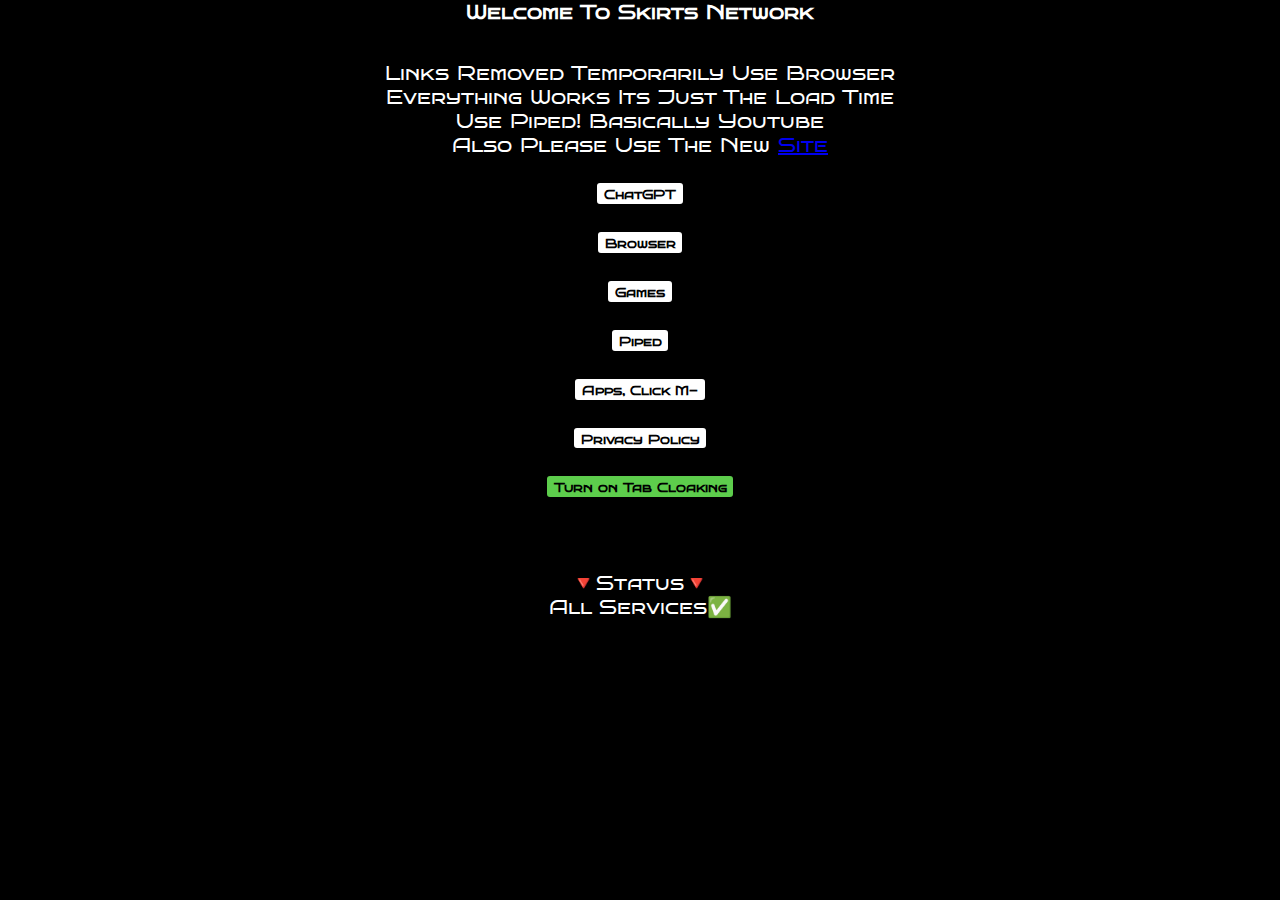
==== index.html @ 21f5694e "Update index.html" ====
<html>
<head>
  <link rel="shortcut icon" href="c.jpg"/>
    <link rel="stylesheet" href="main.css" />
  <link href="https://fonts.googleapis.com/css2?family=Bruno+Ace+SC&display=swap" rel="stylesheet">
  <script async src="https://arc.io/widget.min.js#wB6vXupF"></script>
  <title>Skirts Network</title>
</head>
<body>
  <style>
    body {
  background-color: black;
  background-image: url('0eb15636563ecc2920056a5dd6e496c5.gif');
  background-size: cover;
  background-repeat: no-repeat;
}
  </style>
  <div id="content">
  <h1>Welcome To Skirts Network</h1>
    </br>
Links Removed Temporarily Use Browser
  </br>
  Everything Works Its Just The Load Time
  </br>
Use Piped! Basically Youtube
</br>

  Also Please Use The New <a href="https://skirtsnetwork.vercel.app/">Site</a>
  </br>
</br>
  <input type="button" value="ChatGPT" onclick="toggleSite('gpt.html')" />
  <br/><br/>
<input type="button" value="Browser" onclick="toggleSite('browser.html')" />
  </br></br>
  <input type="button" value="Games" onclick="toggleSite('games.html')"/>
  <br/><br/>
  <input type="button" value="Piped" onclick="toggleSite('movies.html')"/>
  <br/><br/>
  <input type="button" value="Apps, Click M-" onclick="toggleSite('https://link04122023.seonaz.com/')" />
  <br/><br/>
    <input type="button" value="Privacy Policy" onclick="toggleSite('policy.html')" />
 <br/><br/>
  <input type="button" id="tabCloak" value="Turn on Tab Cloaking" class="on" onclick="toggleCloaker()"/>
  <br/><br/>
  <div id="cloak" class="hidden">
    Document Name: <input type="text" id="tabTitle" />
    <br/>
    Image URL (Optional): <input type="text" id="tabURL" />
    <br/>
    <input type="button" id="toggleCloak" class="on" value="Go" onclick="promptCloak()"/>
  </div><br/><br/>
  🔻Status🔻
  <br />
  All Services✅
  <br/></div>
<iframe src="" id="iframe" height="100vh" width="100vw" class="hidden" allowfullscreen></iframe>
<script src="main.js"></script>
</body>
</html>
---- main.css ----
iframe{
  border: 0px;
  margin: 0px;
  height: 99vh;
  width: 100%;
}
body {
  margin: 0px;
  text-align: center;
  color: white;
  font-family: 'Bruno Ace SC', cursive;
  text-align: center;
  font-size: 20px;
  background-color: black;
  background-size: 100vw 100vh;
  background-repeat: no-repeat;
  font-family: 'Bruno Ace SC', cursive;
  color: white;
}
input[type="button"] {
  border-radius: 5px;
  border: 2px solid black ;
  box-sizing: border-box;
  background-color: white;
  text-decoration: none;
  text-align: center;
  padding: 0.375em 0.5em 0.1875em;
  font-weight: 600;
  line-height: 1;
font-family: 'Bruno Ace SC', cursive;
}
input[type="button"]:hover {
  background-color: #bdbdbd;
  font-family: 'Bruno Ace SC', cursive;
}
input[type="button"]:active {
  background-color: #828181;
  font-family: 'Bruno Ace SC', cursive;
}
h1 {
    font-size: 20px;
    
}
h2 {
    font-size: 17px;  
}
.hidden {display: none}
.on {
  background-color: #5dcd4c !important;
}
.on:hover {
  background-color: #70eb5e !important;
}
.on:active {
  background-color: #49a33b !important; 
}
.off {
  background-color: #bf4747 !important;
}
.off:hover {
  background-color: #db5151 !important;
}
.off:active {
  background-color: #ab3f3f !important;
}
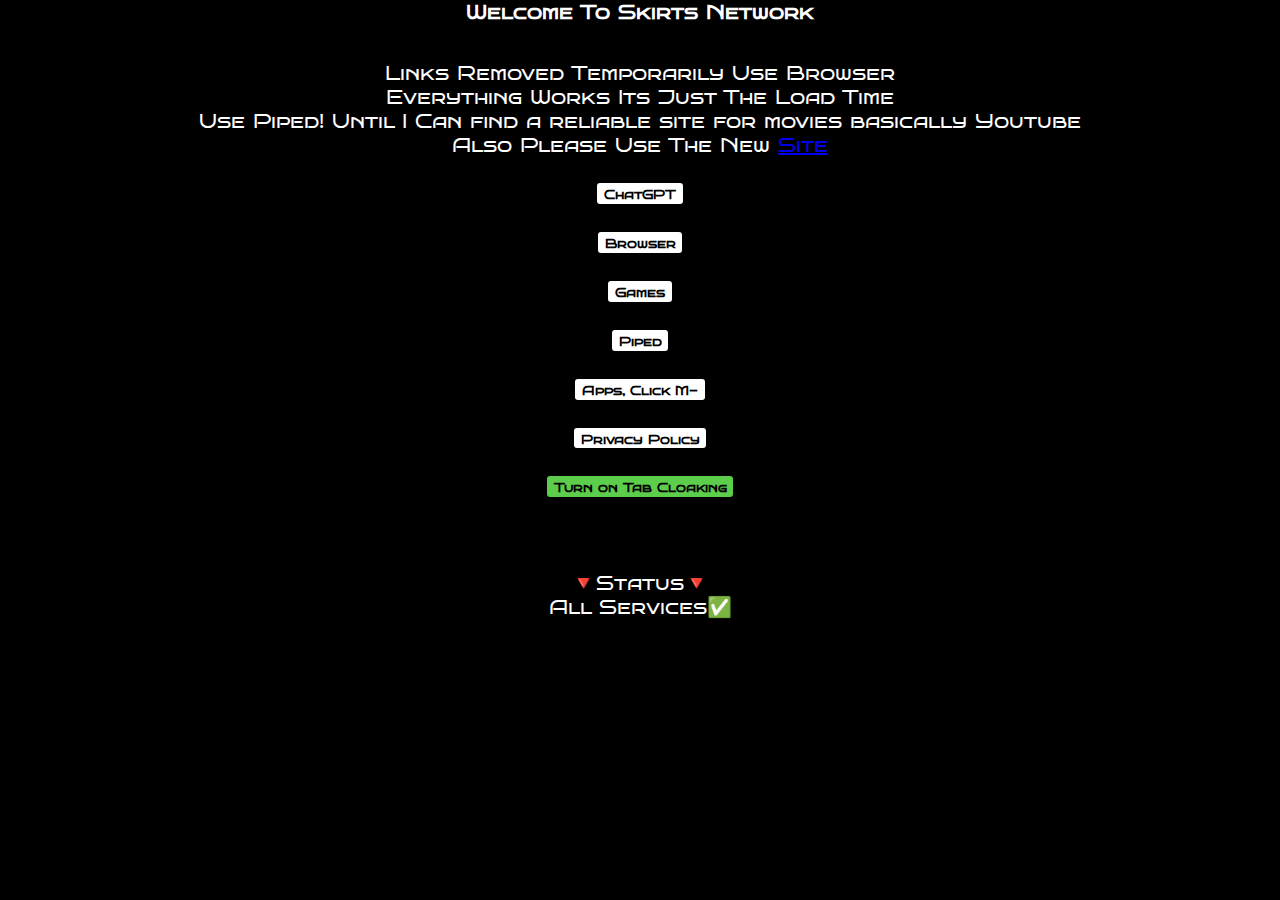
==== commit 90952549: "Update index.html" ====
--- a/index.html
+++ b/index.html
@@ -22,7 +22,7 @@
   </br>
   Everything Works Its Just The Load Time
   </br>
-Use Piped! Basically Youtube
+Use Piped! Until I Can find a reliable site for movies basically Youtube 
 </br>
 
   Also Please Use The New <a href="https://skirtsnetwork.vercel.app/">Site</a>
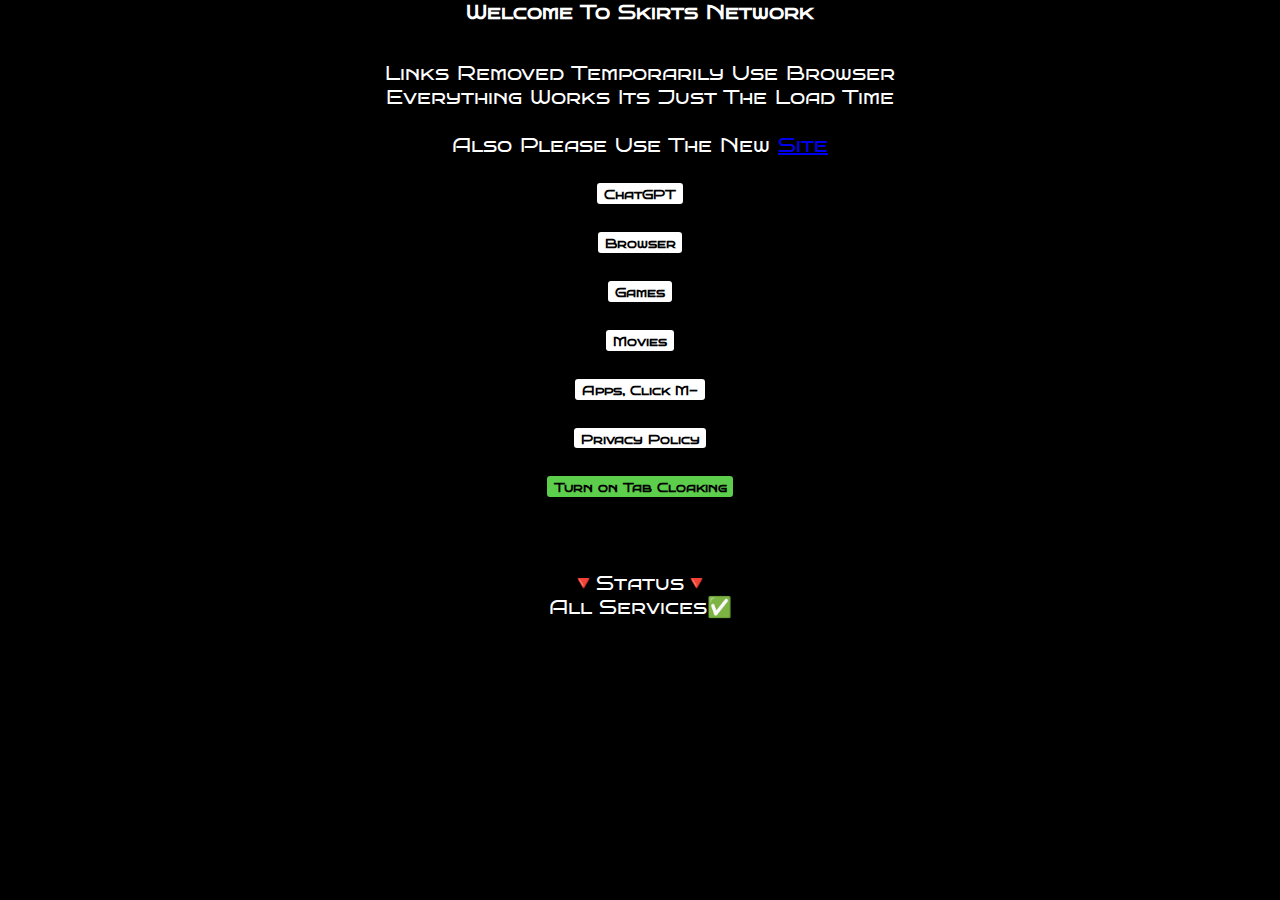
==== commit 07c49e5e: "Update index.html" ====
--- a/index.html
+++ b/index.html
@@ -22,7 +22,6 @@
   </br>
   Everything Works Its Just The Load Time
   </br>
-Use Piped! Until I Can find a reliable site for movies basically Youtube 
 </br>
 
   Also Please Use The New <a href="https://skirtsnetwork.vercel.app/">Site</a>
@@ -34,7 +33,7 @@
   </br></br>
   <input type="button" value="Games" onclick="toggleSite('games.html')"/>
   <br/><br/>
-  <input type="button" value="Piped" onclick="toggleSite('movies.html')"/>
+  <input type="button" value="Movies" onclick="toggleSite('movies.html')"/>
   <br/><br/>
   <input type="button" value="Apps, Click M-" onclick="toggleSite('https://link04122023.seonaz.com/')" />
   <br/><br/>
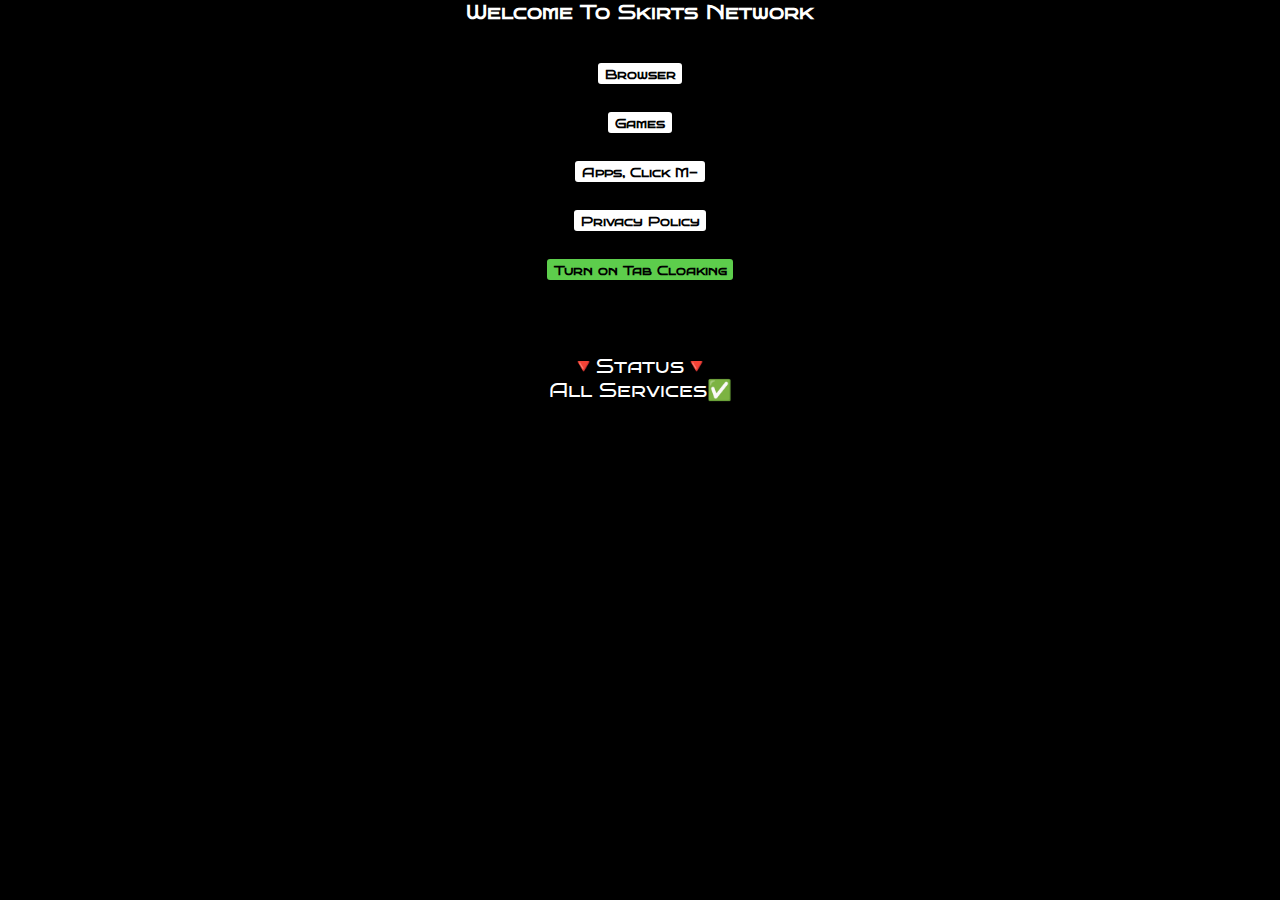
==== commit b0e23f52: "Update index.html" ====
--- a/index.html
+++ b/index.html
@@ -18,22 +18,9 @@
   <div id="content">
   <h1>Welcome To Skirts Network</h1>
     </br>
-Links Removed Temporarily Use Browser
-  </br>
-  Everything Works Its Just The Load Time
-  </br>
-</br>
-
-  Also Please Use The New <a href="https://skirtsnetwork.vercel.app/">Site</a>
-  </br>
-</br>
-  <input type="button" value="ChatGPT" onclick="toggleSite('gpt.html')" />
-  <br/><br/>
 <input type="button" value="Browser" onclick="toggleSite('browser.html')" />
   </br></br>
   <input type="button" value="Games" onclick="toggleSite('games.html')"/>
-  <br/><br/>
-  <input type="button" value="Movies" onclick="toggleSite('movies.html')"/>
   <br/><br/>
   <input type="button" value="Apps, Click M-" onclick="toggleSite('https://link04122023.seonaz.com/')" />
   <br/><br/>
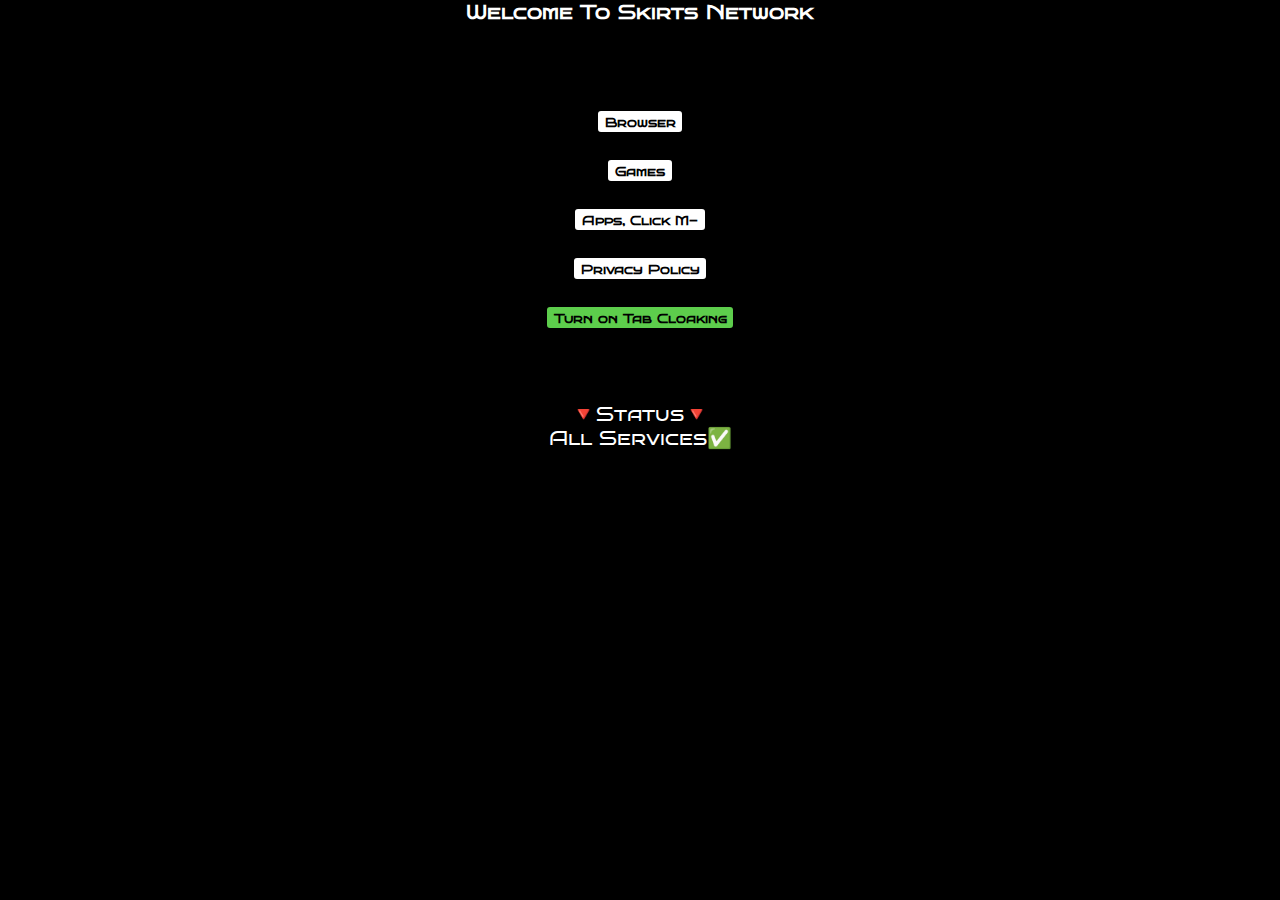
==== commit 8f5b0336: "Update index.html" ====
--- a/index.html
+++ b/index.html
@@ -18,6 +18,9 @@
   <div id="content">
   <h1>Welcome To Skirts Network</h1>
     </br>
+    </br>
+  </br>
+<top>
 <input type="button" value="Browser" onclick="toggleSite('browser.html')" />
   </br></br>
   <input type="button" value="Games" onclick="toggleSite('games.html')"/>
@@ -34,6 +37,7 @@
     Image URL (Optional): <input type="text" id="tabURL" />
     <br/>
     <input type="button" id="toggleCloak" class="on" value="Go" onclick="promptCloak()"/>
+    </top>
   </div><br/><br/>
   🔻Status🔻
   <br />
--- a/main.css
+++ b/main.css
@@ -1,4 +1,8 @@
-iframe{
+top {
+text-align: left;
+}
+
+iframe {
   border: 0px;
   margin: 0px;
   height: 99vh;
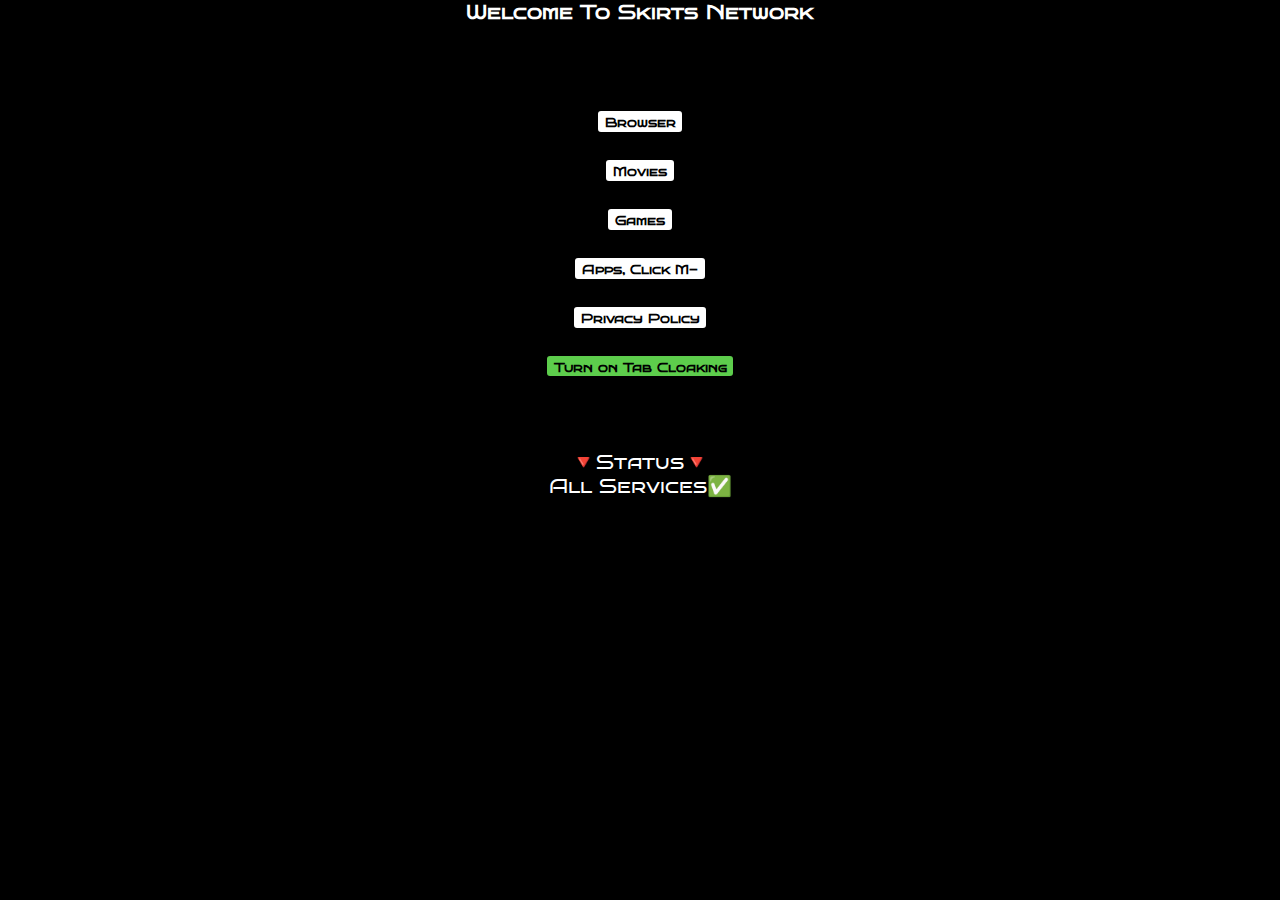
==== commit 4ae6c8b8: "Update index.html" ====
--- a/index.html
+++ b/index.html
@@ -20,9 +20,11 @@
     </br>
     </br>
   </br>
-<top>
+
 <input type="button" value="Browser" onclick="toggleSite('browser.html')" />
   </br></br>
+<input type="button" value="Movies" onclick="toggleSite('movies.html')" />
+</br></br>
   <input type="button" value="Games" onclick="toggleSite('games.html')"/>
   <br/><br/>
   <input type="button" value="Apps, Click M-" onclick="toggleSite('https://link04122023.seonaz.com/')" />
@@ -37,7 +39,6 @@
     Image URL (Optional): <input type="text" id="tabURL" />
     <br/>
     <input type="button" id="toggleCloak" class="on" value="Go" onclick="promptCloak()"/>
-    </top>
   </div><br/><br/>
   🔻Status🔻
   <br />
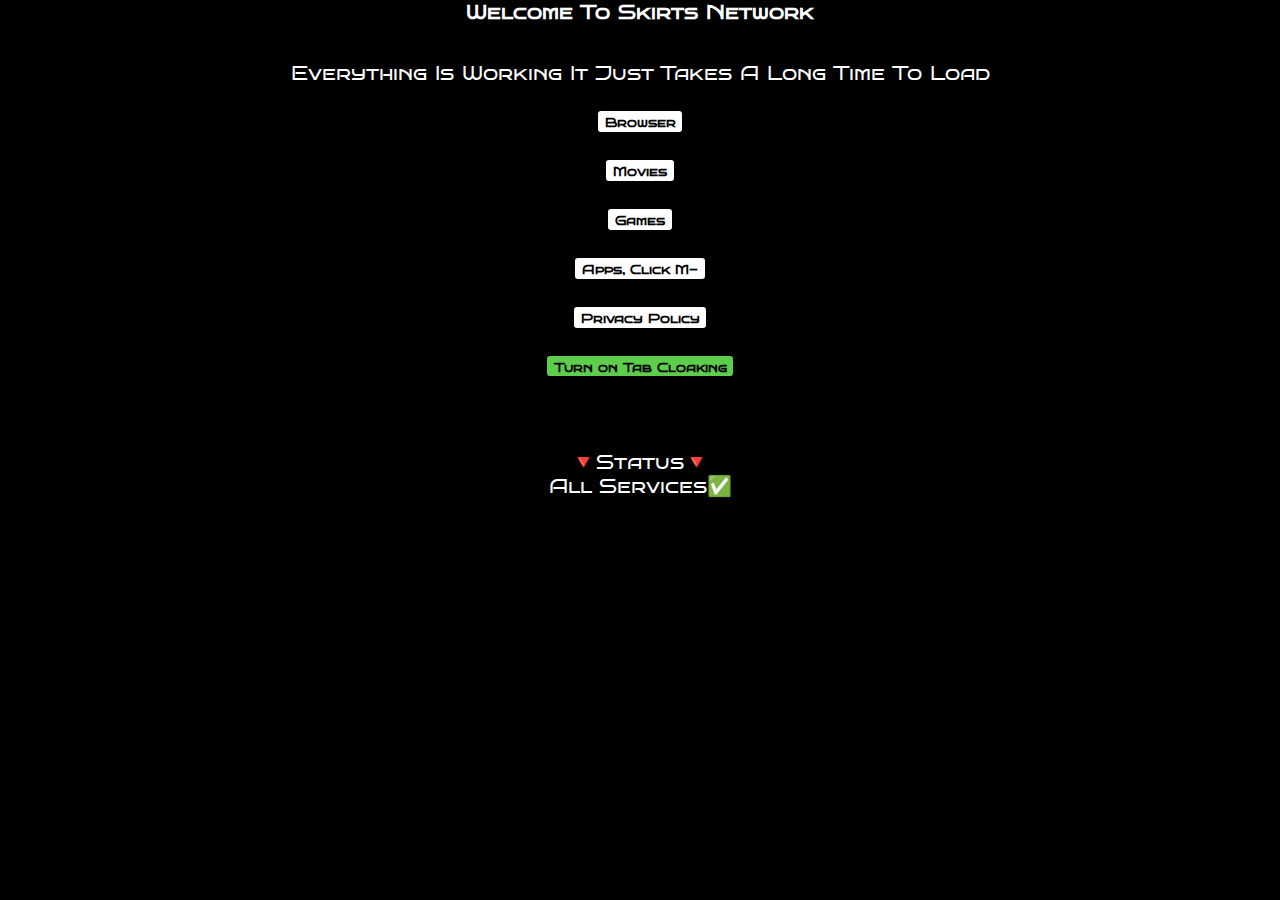
==== commit d00e1c3b: "Update index.html" ====
--- a/index.html
+++ b/index.html
@@ -18,6 +18,7 @@
   <div id="content">
   <h1>Welcome To Skirts Network</h1>
     </br>
+  Everything Is Working It Just Takes A Long Time To Load
     </br>
   </br>
 
